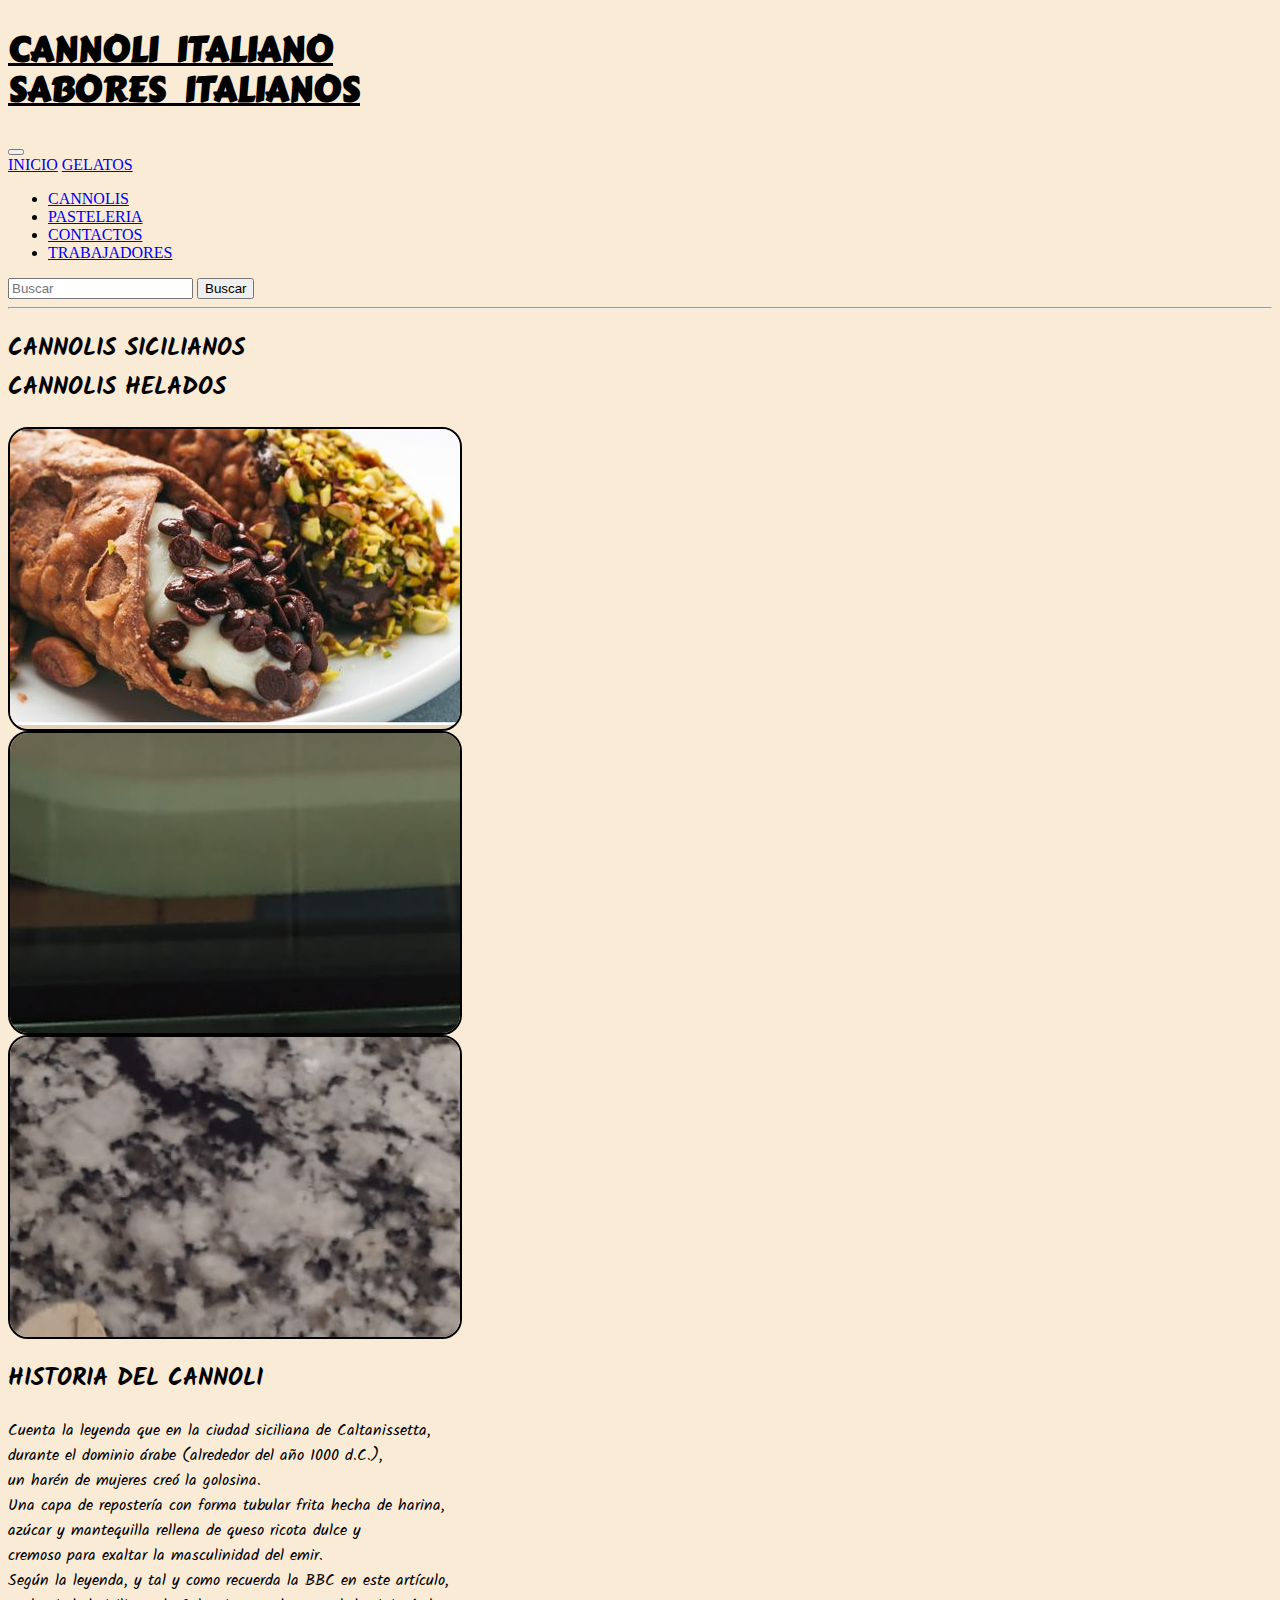
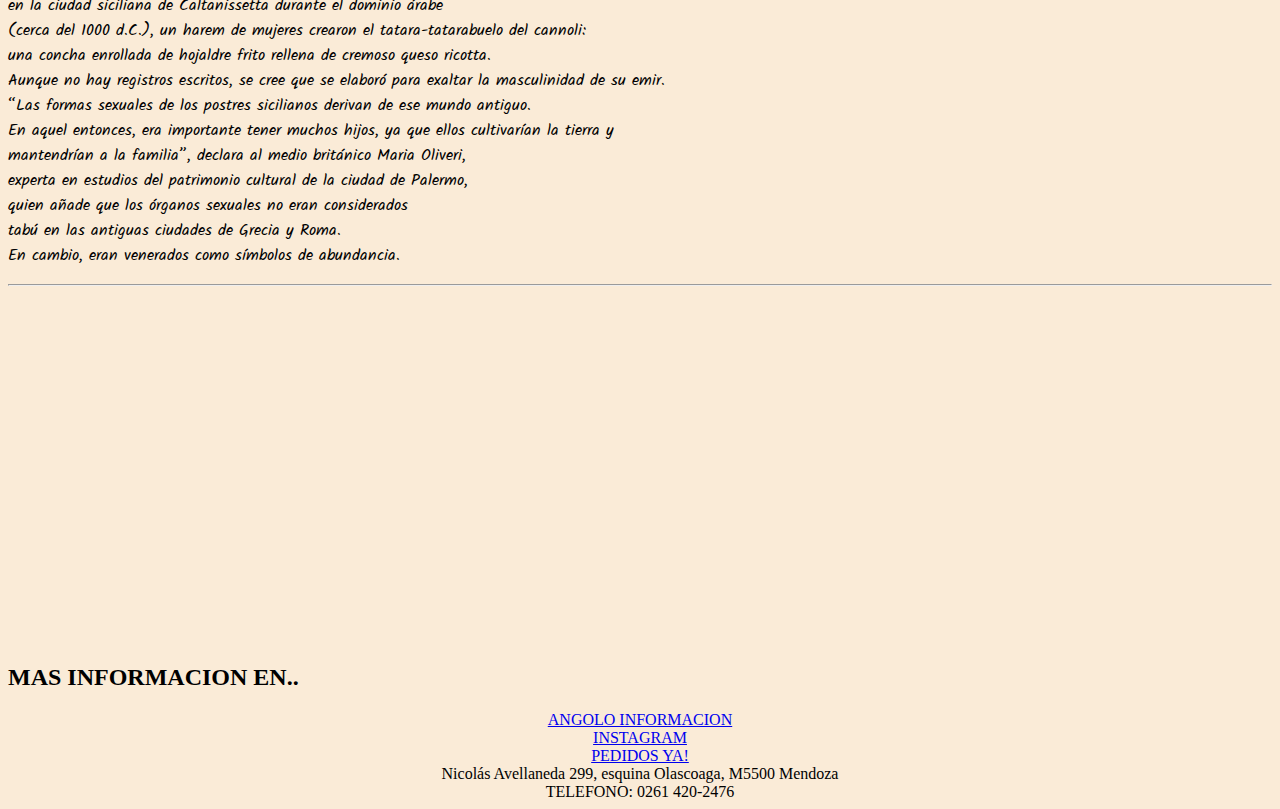
==== pages/cannolis.html @ 92b2ce07 "agregue nuevo html, agregue nav a todas las hojas,corregi los alt de las imagenes que igual estaban " ====
<!DOCTYPE html>
<html lang="es">

<head>
    <meta charset="UTF-8">
    <meta http-equiv="X-UA-Compatible" content="IE=edge">
    <meta name="viewport" content="width=device-width, initial-scale=1.0">
    <title>angolodolce/cannoli</title>
    <!-- codigo de bootstrap -->
    <link href="https://cdn.jsdelivr.net/npm/bootstrap@5.1.3/dist/css/bootstrap.min.css" rel="stylesheet"
        integrity="sha384-1BmE4kWBq78iYhFldvKuhfTAU6auU8tT94WrHftjDbrCEXSU1oBoqyl2QvZ6jIW3" crossorigin="anonymous">

    <!-- loguito -->
    <link rel="shortcut icon" href="../imagenes/logo.jpeg">
    <!-- codigo de css -->
    <link rel="stylesheet" href="../css/style.css">
    <!-- fuente texto -->
    <link rel="preconnect" href="https://fonts.googleapis.com">
    <link rel="preconnect" href="https://fonts.gstatic.com" crossorigin>
    <link
        href="https://fonts.googleapis.com/css2?family=Acme&family=Anuphan:wght@500&family=Cabin:wght@500&family=Carter+One&family=Changa+One&family=DM+Sans:ital,wght@1,500&family=Dongle:wght@700&family=Josefin+Sans&family=Kalam:wght@700&display=swap"
        rel="stylesheet">
    <!-- tipografia secundaria -->
    <link rel="preconnect" href="https://fonts.googleapis.com">
    <link rel="preconnect" href="https://fonts.gstatic.com" crossorigin>
    <link
        href="https://fonts.googleapis.com/css2?family=Acme&family=Anuphan:wght@500&family=Cabin:wght@500&family=Carter+One&family=Changa+One&family=DM+Sans:ital,wght@1,500&family=Dongle:wght@700&family=Josefin+Sans&family=Kalam:wght@700&display=swap"
        rel="stylesheet">
        <!-- descripcion para google -->
        <meta name="description" content="los mejores helados,pasteleria y cannolis italianos en mendoza. ofrecemos delivery">
        <meta name="robots" content="index,follow">
</head>

<body class="esqueleto">
    <!-- cabeza -->
    <header class="pie container">
        <h2 class=" titulo-principal-1 row justify-content-center"> CANNOLI ITALIANO <BR
                class="titulo-principal-1 ">SABORES ITALIANOS</BR></h2>
                <!-- NAVEGADOR -->
        <nav class="navegador navbar-expand-lg navbar-light bg-light">
            <div class="container-fluid">
                <button class="navbar-toggler" type="button" data-bs-toggle="collapse" data-bs-target="#navbarTogglerDemo01" aria-controls="navbarTogglerDemo01" aria-expanded="false" aria-label="Toggle navigation">
                    <span class="navbar-toggler-icon"></span>
                </button>
                <div class="collapse navbar-collapse" id="navbarTogglerDemo01">
                    <a class="navbar-brand" href="../index.html">INICIO</a>
                    <a class="navbar-brand" href="../pages/gelatos.html">GELATOS</a>
                    <ul class="navbar-nav me-auto mb-2 mb-lg-0">
                        <li class="nav-item">
                            <a class="nav-link active" href="../pages/cannolis.html">CANNOLIS</a>
                        </li>
                        <li class="nav-item">
                            <a class="nav-link active" href="../pages/pasteleria.html">PASTELERIA</a>
                        </li>
                        <li class="nav-link">
                            <a class="nav-item" href="#ir-al-footer">CONTACTOS</a>
                        </li>
                        <li class="nav-link">
                            <a class="nav-item" href="../pages/equipo.html">TRABAJADORES</a>
                        </li>
                    </ul>
            
                    <form class="d-flex" role="search">
                        <input class="form-control me-2" type="search" placeholder="Buscar" aria-label="Buscar">
                        <button class="btn btn-outline-success" type="submit">Buscar</button>
                    </form>
                </div>
            </div>
        </nav>  

    </header>
    <hr>

    <!--cuerpo  -->
    <main class="pie">

        <!-- carta de sabores -->
        <section class="row">
            <h2 class="titulo container justify-content-center">CANNOLIS SICILIANOS <br>CANNOLIS HELADOS</h2>

            <article class="tarjetas col-sm-12 co-md-6 col-lg-4 col-xl-4 mb-3">
                <img class="card-img" src="../imagenes/cannolis 1.jpg" alt="cannoli">
                <h4 class="card-titulo">CANNOLI SICILIANO</h4>
            </article>

            <article class="tarjetas col-sm-12 co-md-6 col-lg-4 col-xl-4 mb-3">
                <img class="card-img" src="../imagenes/cannoli 2.jpeg" alt="cannolis">
                <h4 class="card-titulo">pistacho angolo</h4>
            </article>

            <article class="tarjetas col-sm-12 co-md-6 col-lg-4 col-xl-4 mb-3">
                <img class="card-img" src="../imagenes/cannoli 3.jpeg" alt="cannoli">
                <h4 class="card-titulo">pistacho coco</h4>
            </article>


        </section>

        <!-- historia del cannoli -->
        <div class="historia-cannoli col-sm-12 col-md-6 col-lg-6 col-xl-6">
            <h2 class=" historia display-3 text-center">HISTORIA DEL CANNOLI</h2>
            <p class=" historia justify-content-center"> Cuenta la leyenda que en la ciudad siciliana de
                Caltanissetta,<br> durante el
                dominio árabe (alrededor
                del
                año 1000 d.C.),<br> un harén de mujeres creó la golosina. <br> Una capa de repostería con forma
                tubular
                frita hecha de harina, <br>
                azúcar y mantequilla rellena de queso ricota dulce y <br> cremoso para exaltar la masculinidad del
                emir.
                <br>Según la leyenda, y tal y como recuerda la BBC en este artículo, <br> en la ciudad siciliana de
                Caltanissetta durante el dominio árabe <br> (cerca del 1000 d.C.), un harem de mujeres crearon el
                tatara-tatarabuelo del cannoli: <br> una concha enrollada de hojaldre frito rellena de cremoso queso
                ricotta. <br> Aunque no hay registros escritos, se cree que se elaboró para exaltar la masculinidad
                de
                su
                emir. <br>

                “Las formas sexuales de los postres sicilianos derivan de ese mundo antiguo. <br> En aquel entonces,
                era
                importante tener muchos hijos, ya que ellos cultivarían la tierra y <br> mantendrían a la familia”,
                declara
                al medio británico Maria Oliveri, <br> experta en estudios del patrimonio cultural de la ciudad de
                Palermo,
                <br> quien añade que los órganos sexuales no eran considerados <br> tabú en las antiguas ciudades de
                Grecia
                y Roma. <br> En cambio, eran venerados como símbolos de abundancia.
            </p>

        </div>




    </main>
    <hr>
    <footer id="ir-al-footer" class="pie">
        <section class="info display-flex">
            <div>
                <iframe class="paginas col-sm-12 co-md-6 col-lg-4 col-xl-4 mb-3"
                    src="https://www.google.com/maps/embed?pb=!1m18!1m12!1m3!1d3350.4669973144637!2d-68.85582102440493!3d-32.88581907361838!2m3!1f0!2f0!3f0!3m2!1i1024!2i768!4f13.1!3m3!1m2!1s0x967e09018530d075%3A0xc01c1598b7b90f31!2sNicol%C3%A1s%20Avellaneda%20%26%20Olascoaga%2C%20Capital%2C%20Mendoza!5e0!3m2!1ses!2sar!4v1683038292800!5m2!1ses!2sar"
                    width="400" height="350" style="border:0;" allowfullscreen="" loading="lazy"
                    referrerpolicy="no-referrer-when-downgrade"></iframe>

            </div>

            <div class="informacion-footer display-flex">
                <h2 class="paginas-titulo d-flex col-4 offset-4">MAS INFORMACION EN..</h2>
                <a class="paginas" href="https://linktr.ee/angolodolce.ar" target="_blank">ANGOLO INFORMACION</a>
                <a class="paginas" href="https://instagram.com/angolodolce.ar?igshid=MjljNjAzYmU="
                    target="_blank">INSTAGRAM</a>
                <a class="paginas"
                    href="https://www.pedidosya.com.ar/restaurantes/Las+Heras/angolo-dolce-0a8d4028-ec6d-465e-8341-970d42e1e9c7-menu"
                    target="_blank">PEDIDOS YA!</a>
                <div class="paginas">Nicolás Avellaneda 299, esquina Olascoaga, M5500 Mendoza</div>
                <div class="paginas">TELEFONO: 0261 420-2476</div>
            </div>
        </section>
    </footer>
    <!-- link de boostrap -->
    <script src="https://cdn.jsdelivr.net/npm/@popperjs/core@2.11.2/dist/umd/popper.min.js"
        integrity="sha384-q9CRHqZndzlxGLOj+xrdLDJa9ittGte1NksRmgJKeCV9DrM7Kz868XYqsKWPpAmn"
        crossorigin="anonymous"></script>


</body>

</html>
---- css/style.css ----
.titulo-principal-1 {
  font-family: "Carter One", cursive;
  text-decoration-line: underline;
  color: black;
  font-size: 35px;
  line-height: 40px;
  word-spacing: 10px;
}

.titulo-principal {
  font-family: "Carter One", cursive;
  text-decoration-line: underline;
  color: black;
  font-size: 40px;
  line-height: 45px;
  word-spacing: 20px;
}

.carousel {
  width: 100%;
}

.esqueleto {
  background-color: #FAEBD7;
}



.titulo-productos {
  background-color: rgb(227, 209, 182);
  color: black;
  padding: 1em;
  font-size: 2rem;
  text-align: center;
}
.titulo{
  font-family: 'Kalam', cursive;
}

.tarjetas {
  background-color: rgb(227, 209, 182);
  border: 2px solid black;
  width: 450px;
  height: 300px;
  border-radius: 20px;
  overflow: hidden;


  display: flex;
  flex-direction: column;
  justify-content: space-around;
  align-items: center;

  transition-property: all;
  transition-duration: 2s;

  
  
}
.tarjetas:hover{
  background-color:darkblue;
}


.imagen {
  width: 25%;
}

.paginas {
  display: flex;
  gap: 20px;
  justify-content: center;
  align-items: center;
}

.gelatos-sabores {
  display:flex;
  gap: 15px;
  flex-flow: row nowrap;
  padding-top: 100px;
  padding-left: 35px;
  padding-right: 35px;
  padding-bottom: 35px;
  justify-content: center;
margin-right: 20px;
}

.pasteleria{
  display: flex;
}
.cannolis{
  overflow: hidden;
  width: 100%;
  margin-bottom: 25px;
}
.historia{
  font-family: 'Kalam', cursive;
}

/*# sourceMappingURL=style.css.map */
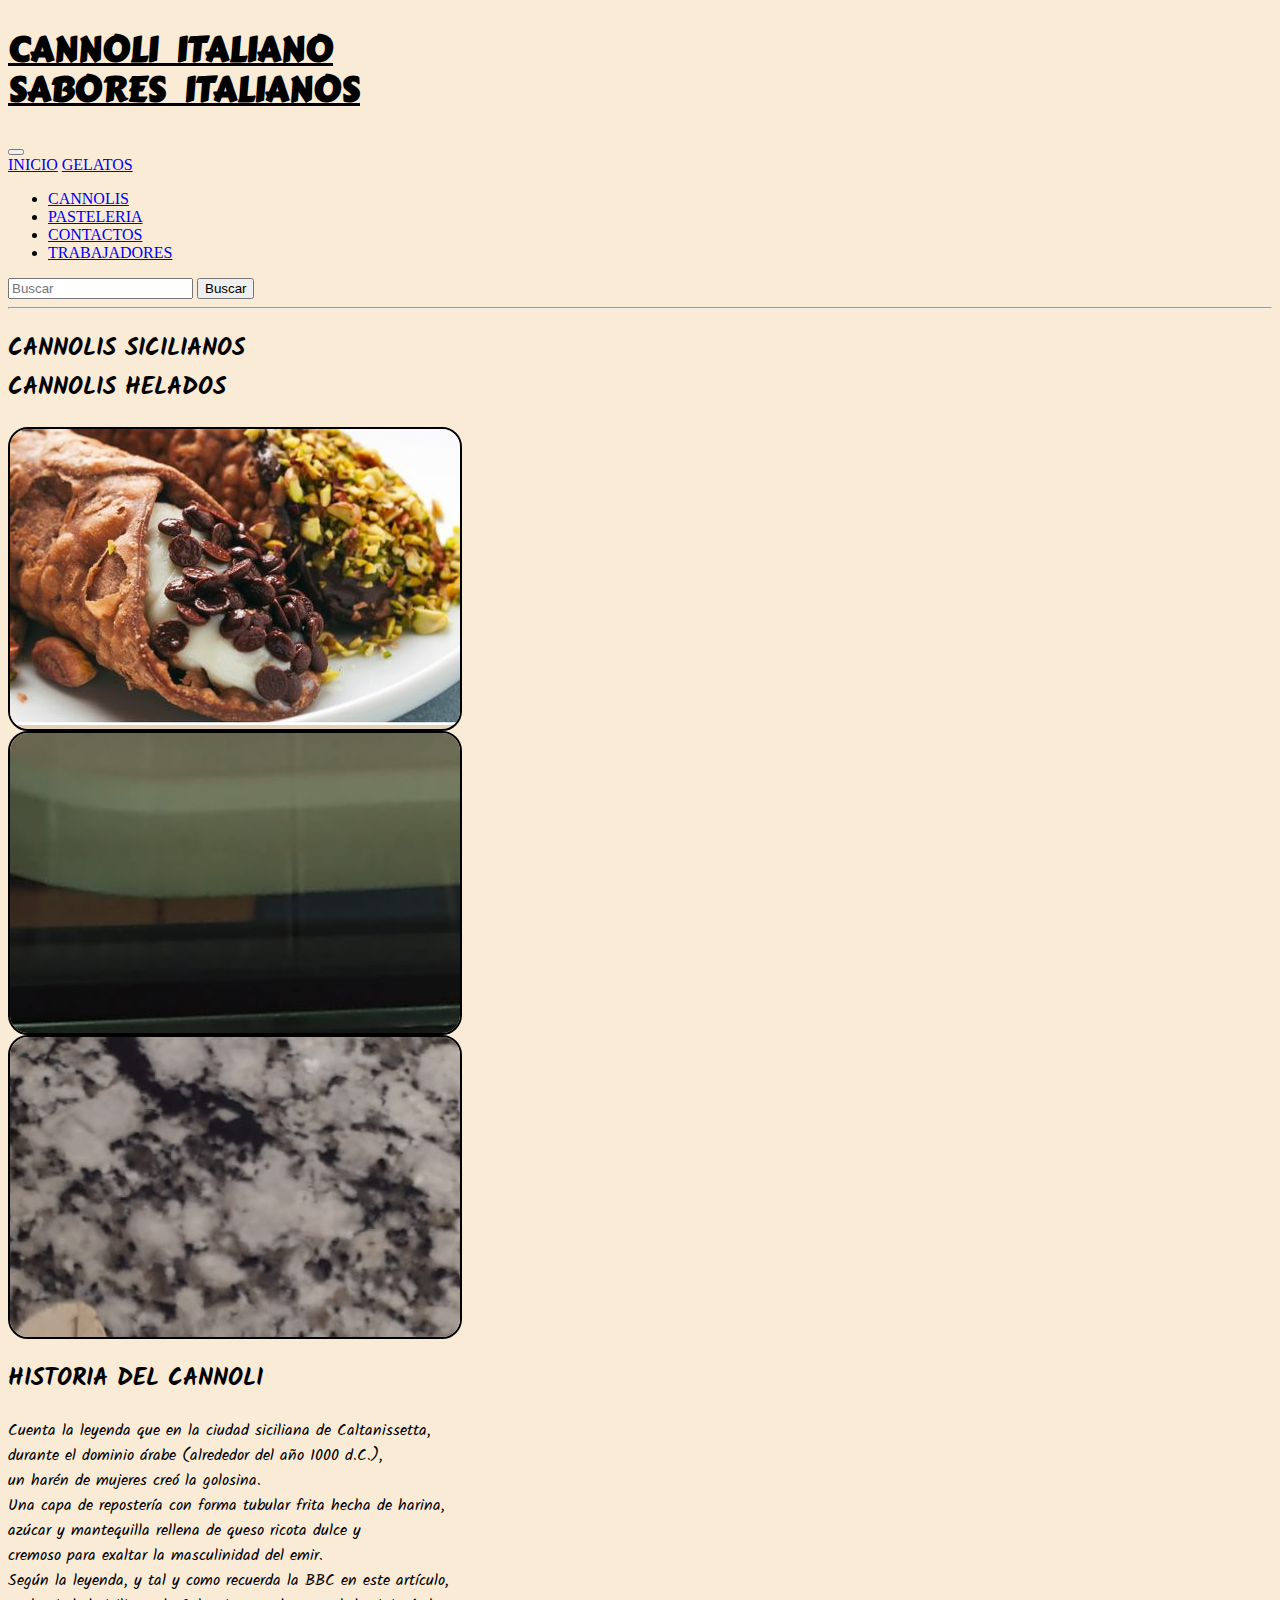
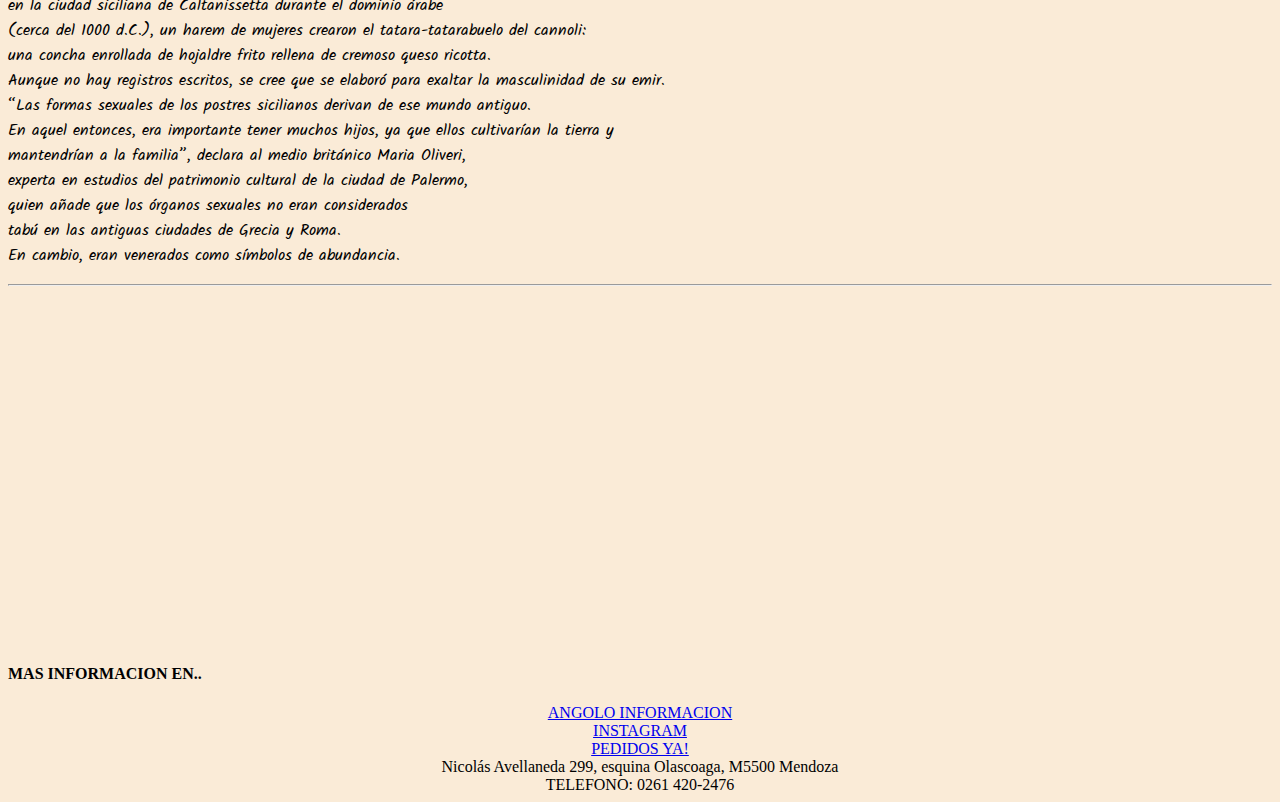
==== commit 2d2f4b1b: "arreglo de jerarquias de encabezados, titulos, inconsistencias en espacios y espacios y mayusculas" ====
--- a/pages/cannolis.html
+++ b/pages/cannolis.html
@@ -34,8 +34,8 @@
 <body class="esqueleto">
     <!-- cabeza -->
     <header class="pie container">
-        <h2 class=" titulo-principal-1 row justify-content-center"> CANNOLI ITALIANO <BR
-                class="titulo-principal-1 ">SABORES ITALIANOS</BR></h2>
+        <h2 class=" titulo-principal-1 col-12  row justify-content-center"> CANNOLI ITALIANO <BR
+                class="titulo-principal-1 col-12  ">SABORES ITALIANOS</BR></h2>
                 <!-- NAVEGADOR -->
         <nav class="navegador navbar-expand-lg navbar-light bg-light">
             <div class="container-fluid">
@@ -98,8 +98,8 @@
 
         <!-- historia del cannoli -->
         <div class="historia-cannoli col-sm-12 col-md-6 col-lg-6 col-xl-6">
-            <h2 class=" historia display-3 text-center">HISTORIA DEL CANNOLI</h2>
-            <p class=" historia justify-content-center"> Cuenta la leyenda que en la ciudad siciliana de
+            <h2 class=" historia display-3 col-12 offset-3 text-center">HISTORIA DEL CANNOLI</h2>
+            <p class=" historia col-12 offset-3 justify-content-center"> Cuenta la leyenda que en la ciudad siciliana de
                 Caltanissetta,<br> durante el
                 dominio árabe (alrededor
                 del
@@ -145,7 +145,7 @@
             </div>
 
             <div class="informacion-footer display-flex">
-                <h2 class="paginas-titulo d-flex col-4 offset-4">MAS INFORMACION EN..</h2>
+                <h4 class="paginas-titulo d-flex col-4 offset-4">MAS INFORMACION EN..</h4>
                 <a class="paginas" href="https://linktr.ee/angolodolce.ar" target="_blank">ANGOLO INFORMACION</a>
                 <a class="paginas" href="https://instagram.com/angolodolce.ar?igshid=MjljNjAzYmU="
                     target="_blank">INSTAGRAM</a>
--- a/css/style.css
+++ b/css/style.css
@@ -1,3 +1,7 @@
+
+
+/*# sourceMappingURL=style.css.map */
+
 .titulo-principal-1 {
   font-family: "Carter One", cursive;
   text-decoration-line: underline;
@@ -95,6 +99,4 @@
 }
 .historia{
   font-family: 'Kalam', cursive;
-}
-
-/*# sourceMappingURL=style.css.map */+} 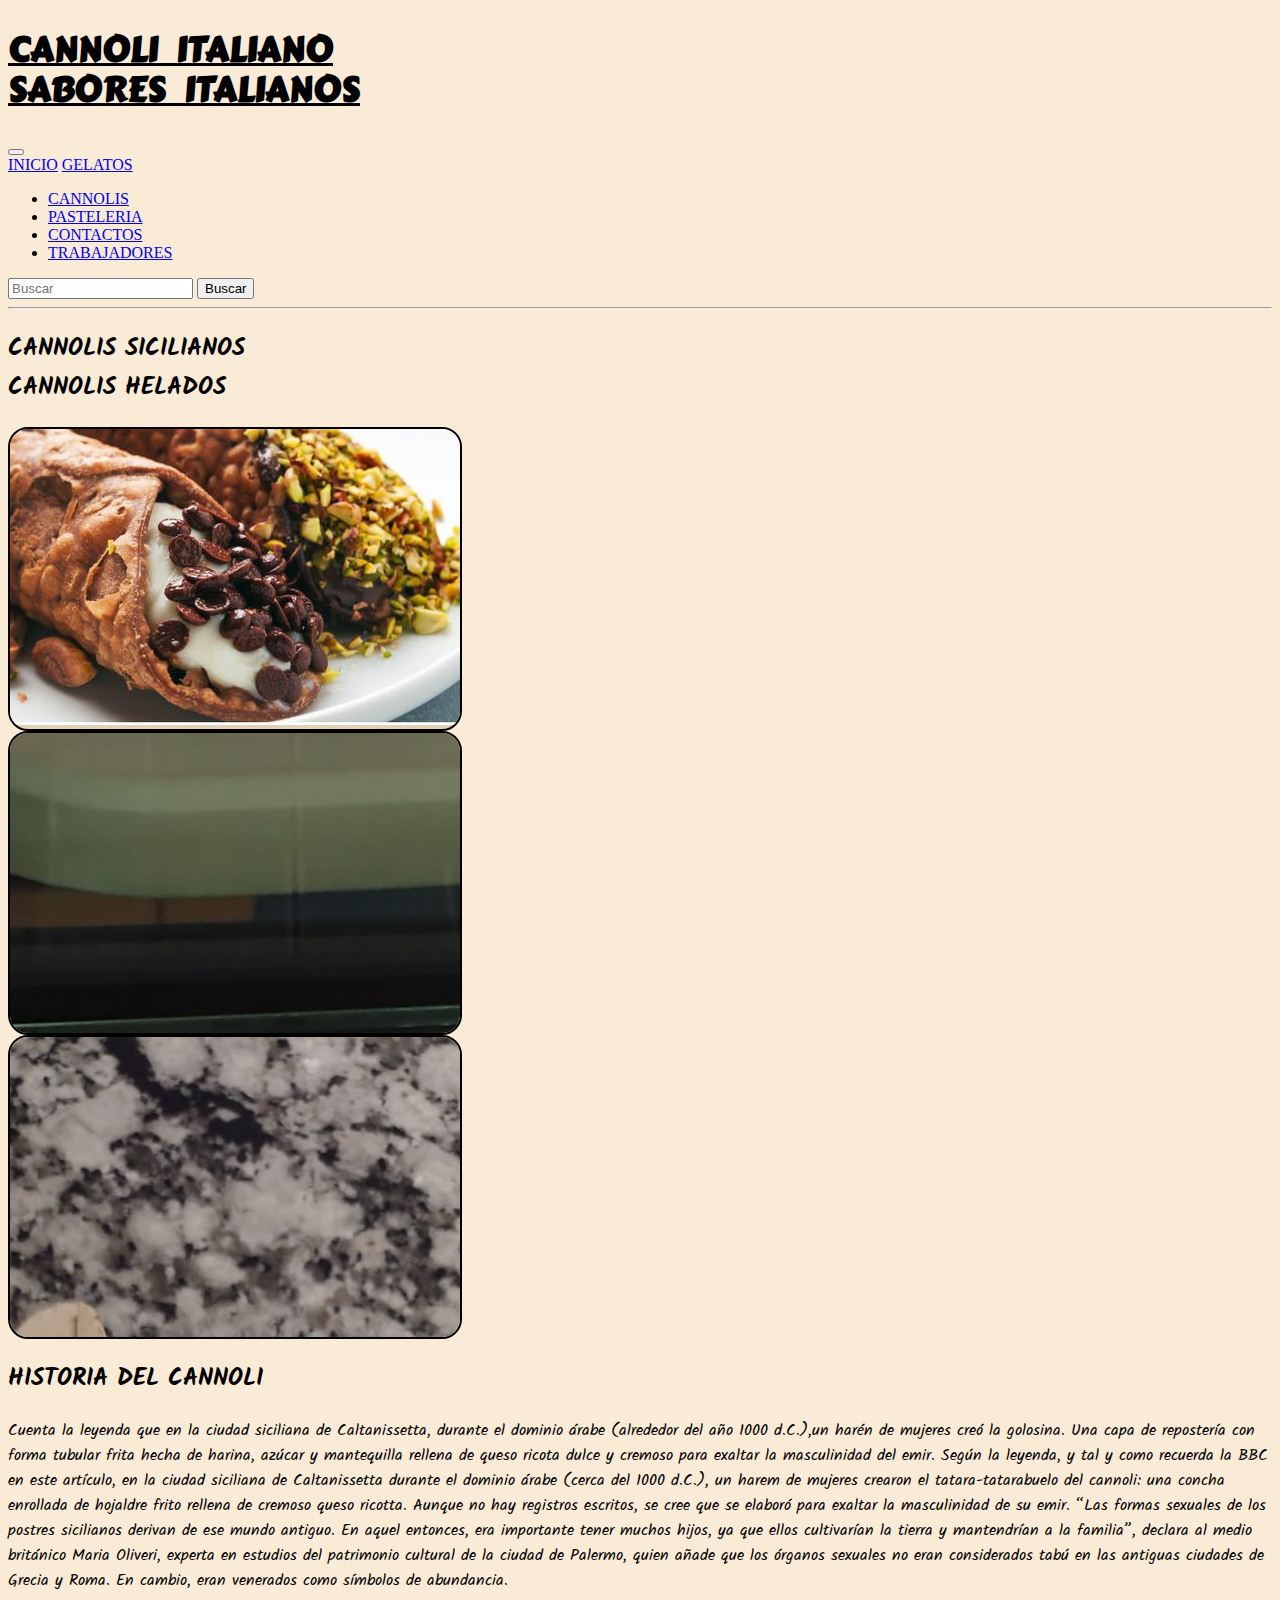
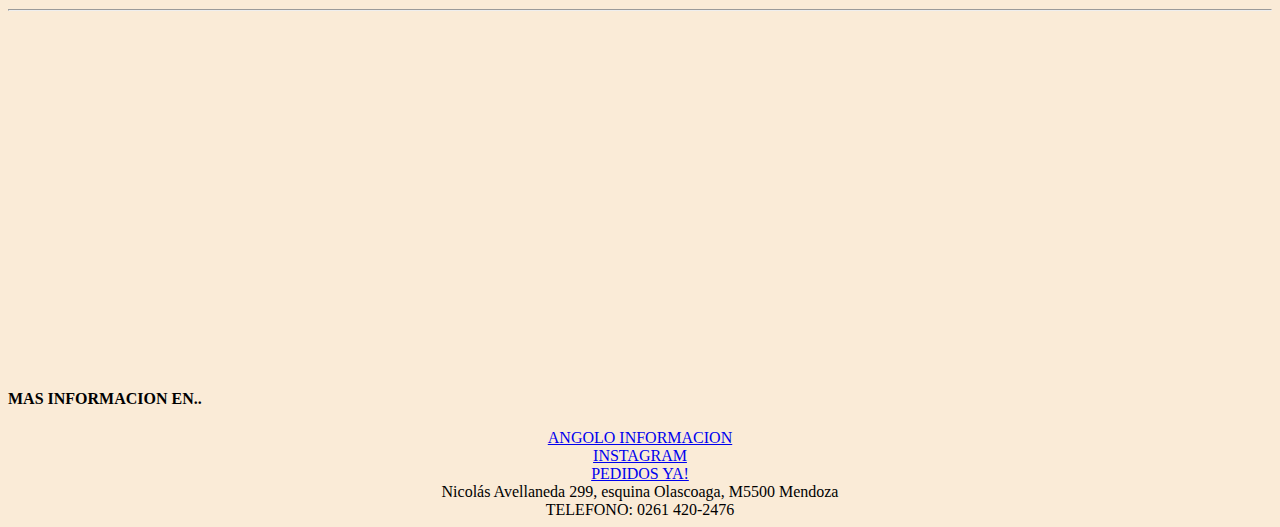
==== commit 794d4e05: "scroll de cannolis" ====
--- a/pages/cannolis.html
+++ b/pages/cannolis.html
@@ -99,32 +99,32 @@
         <!-- historia del cannoli -->
         <div class="historia-cannoli col-sm-12 col-md-6 col-lg-6 col-xl-6">
             <h2 class=" historia display-3 col-12 offset-3 text-center">HISTORIA DEL CANNOLI</h2>
-            <p class=" historia col-12 offset-3 justify-content-center"> Cuenta la leyenda que en la ciudad siciliana de
-                Caltanissetta,<br> durante el
+            <p class=" historia col-12 offset-3 justify-content-center col-sm-12 col-md-6 col-lg-6 col-xl-6"> Cuenta la leyenda que en la ciudad siciliana de
+                Caltanissetta, durante el
                 dominio árabe (alrededor
                 del
-                año 1000 d.C.),<br> un harén de mujeres creó la golosina. <br> Una capa de repostería con forma
+                año 1000 d.C.),un harén de mujeres creó la golosina.  Una capa de repostería con forma
                 tubular
-                frita hecha de harina, <br>
-                azúcar y mantequilla rellena de queso ricota dulce y <br> cremoso para exaltar la masculinidad del
+                frita hecha de harina, 
+                azúcar y mantequilla rellena de queso ricota dulce y cremoso para exaltar la masculinidad del
                 emir.
-                <br>Según la leyenda, y tal y como recuerda la BBC en este artículo, <br> en la ciudad siciliana de
-                Caltanissetta durante el dominio árabe <br> (cerca del 1000 d.C.), un harem de mujeres crearon el
-                tatara-tatarabuelo del cannoli: <br> una concha enrollada de hojaldre frito rellena de cremoso queso
-                ricotta. <br> Aunque no hay registros escritos, se cree que se elaboró para exaltar la masculinidad
+                Según la leyenda, y tal y como recuerda la BBC en este artículo,  en la ciudad siciliana de
+                Caltanissetta durante el dominio árabe  (cerca del 1000 d.C.), un harem de mujeres crearon el
+                tatara-tatarabuelo del cannoli:  una concha enrollada de hojaldre frito rellena de cremoso queso
+                ricotta.  Aunque no hay registros escritos, se cree que se elaboró para exaltar la masculinidad
                 de
                 su
-                emir. <br>
+                emir. 
 
-                “Las formas sexuales de los postres sicilianos derivan de ese mundo antiguo. <br> En aquel entonces,
+                “Las formas sexuales de los postres sicilianos derivan de ese mundo antiguo.  En aquel entonces,
                 era
-                importante tener muchos hijos, ya que ellos cultivarían la tierra y <br> mantendrían a la familia”,
+                importante tener muchos hijos, ya que ellos cultivarían la tierra y  mantendrían a la familia”,
                 declara
-                al medio británico Maria Oliveri, <br> experta en estudios del patrimonio cultural de la ciudad de
+                al medio británico Maria Oliveri, experta en estudios del patrimonio cultural de la ciudad de
                 Palermo,
-                <br> quien añade que los órganos sexuales no eran considerados <br> tabú en las antiguas ciudades de
+                quien añade que los órganos sexuales no eran considerados  tabú en las antiguas ciudades de
                 Grecia
-                y Roma. <br> En cambio, eran venerados como símbolos de abundancia.
+                y Roma. En cambio, eran venerados como símbolos de abundancia.
             </p>
 
         </div>
@@ -158,10 +158,8 @@
         </section>
     </footer>
     <!-- link de boostrap -->
-    <script src="https://cdn.jsdelivr.net/npm/@popperjs/core@2.11.2/dist/umd/popper.min.js"
-        integrity="sha384-q9CRHqZndzlxGLOj+xrdLDJa9ittGte1NksRmgJKeCV9DrM7Kz868XYqsKWPpAmn"
-        crossorigin="anonymous"></script>
-
+    <script src="https://cdn.jsdelivr.net/npm/@popperjs/core@2.11.2/dist/umd/popper.min.js" integrity="sha384-q9CRHqZndzlxGLOj+xrdLDJa9ittGte1NksRmgJKeCV9DrM7Kz868XYqsKWPpAmn" crossorigin="anonymous"></script>
+    <script src="https://cdn.jsdelivr.net/npm/bootstrap@5.1.3/dist/js/bootstrap.min.js" integrity="sha384-QJHtvGhmr9XOIpI6YVutG+2QOK9T+ZnN4kzFN1RtK3zEFEIsxhlmWl5/YESvpZ13" crossorigin="anonymous"></script>
 
 </body>
 
